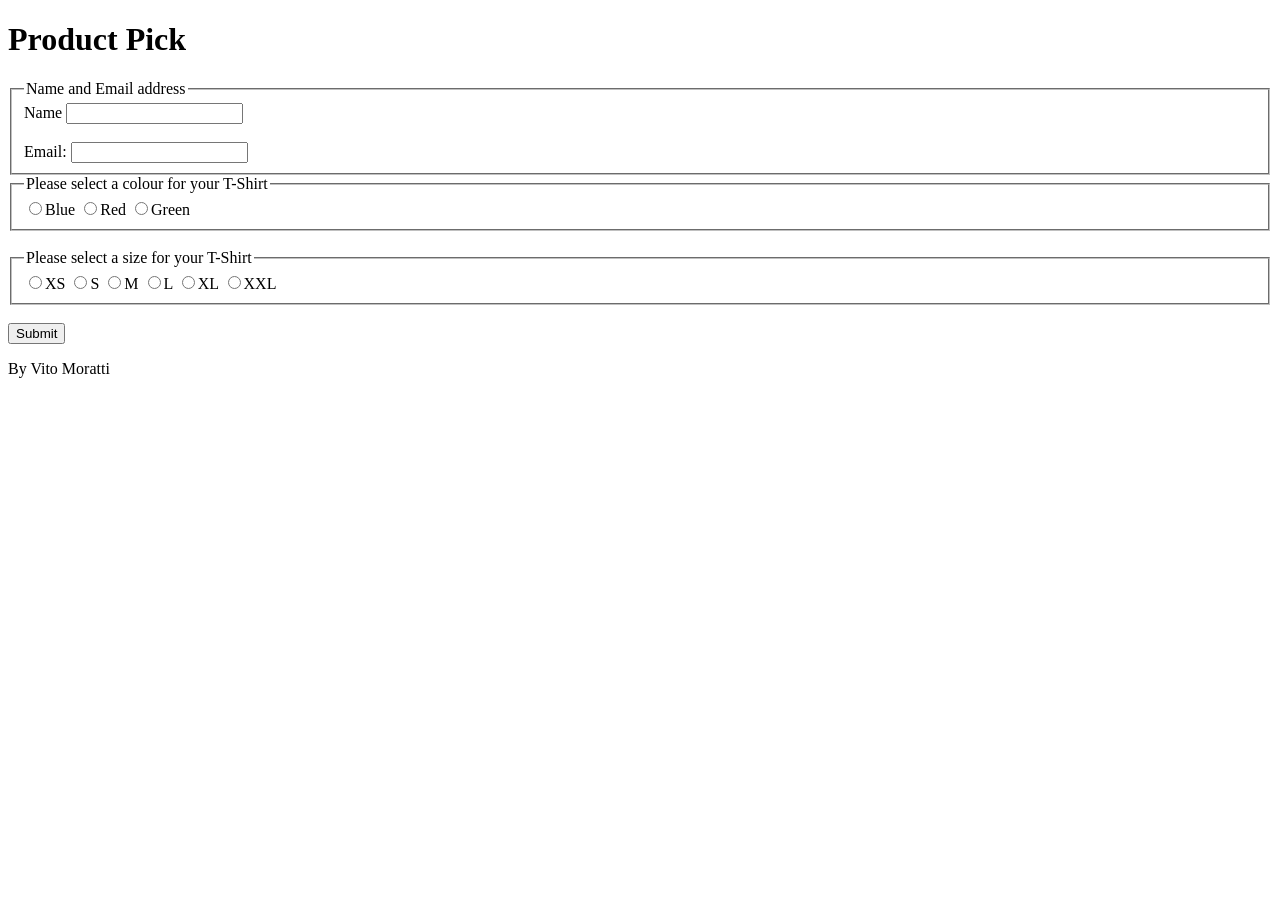
==== Form-Controls/index.html @ ba18401f "add index.htmml file that i wrote before" ====
<!DOCTYPE html>
<html lang="en">

<head>
    <meta charset="utf-8" />
    <meta http-equiv="X-UA-Compatible" content="IE=edge" />
    <title>My form exercise</title>
    <meta name="description" content="" />
    <meta name="viewport" content="width=device-width, initial-scale=1" />
    <link rel="stylesheet" href="style.css" />
</head>

<body>
    <header>
        <h1>Product Pick</h1>
    </header>
    <main>
        <form>
            <fieldset>
                <legend>Name and Email address</legend>
                <!--Adding <legend> element for accessibility purposes-->
                <label for="name">Name</label>
                <input type="text" id="name" name="name" minlength="2" pattern="[a-zA-Z]+"required><br><br>
                <!--Input field for name, making it required-->
                <label for="email">Email:</label>
                <input type="email" id="email" required><br><!--Input field for email address. Making it required-->
            </fieldset>


            <fieldset>
                <legend>Please select a colour for your T-Shirt</legend>
                <label>
                    <input type="radio" name="colour" required>Blue
                </label>
                <label>
                    <input type="radio" name="colour" required>Red
                </label>
                <label>
                    <input type="radio" name="colour" required>Green
                </label><!--Making radio buttons for Blue, Red and Green and making the require fields-->
            </fieldset><br>
            <fieldset>
                <legend>Please select a size for your T-Shirt</legend>
                <label>
                    <!--Making radio buttons for XS, S, M, L, XL and XXL sizes, and making them required fields-->
                    <input type="radio" name="size" required>XS
                </label>
                <label>
                    <input type="radio" name="size" required>S
                </label>
                <label>
                    <input type="radio" name="size" required>M
                </label>
                <label>
                    <input type="radio" name="size" required>L
                </label>
                <label>
                    <input type="radio" name="size" required>XL
                </label>
                <label>
                    <input type="radio" name="size" required>XXL
                </label>
            </fieldset><br>
            <div>
                <button>Submit</button><!--Submit button-->
            </div>
        </form>
    </main>
    <footer>
        <p>By Vito Moratti</p>
    </footer>
</body>

</html>
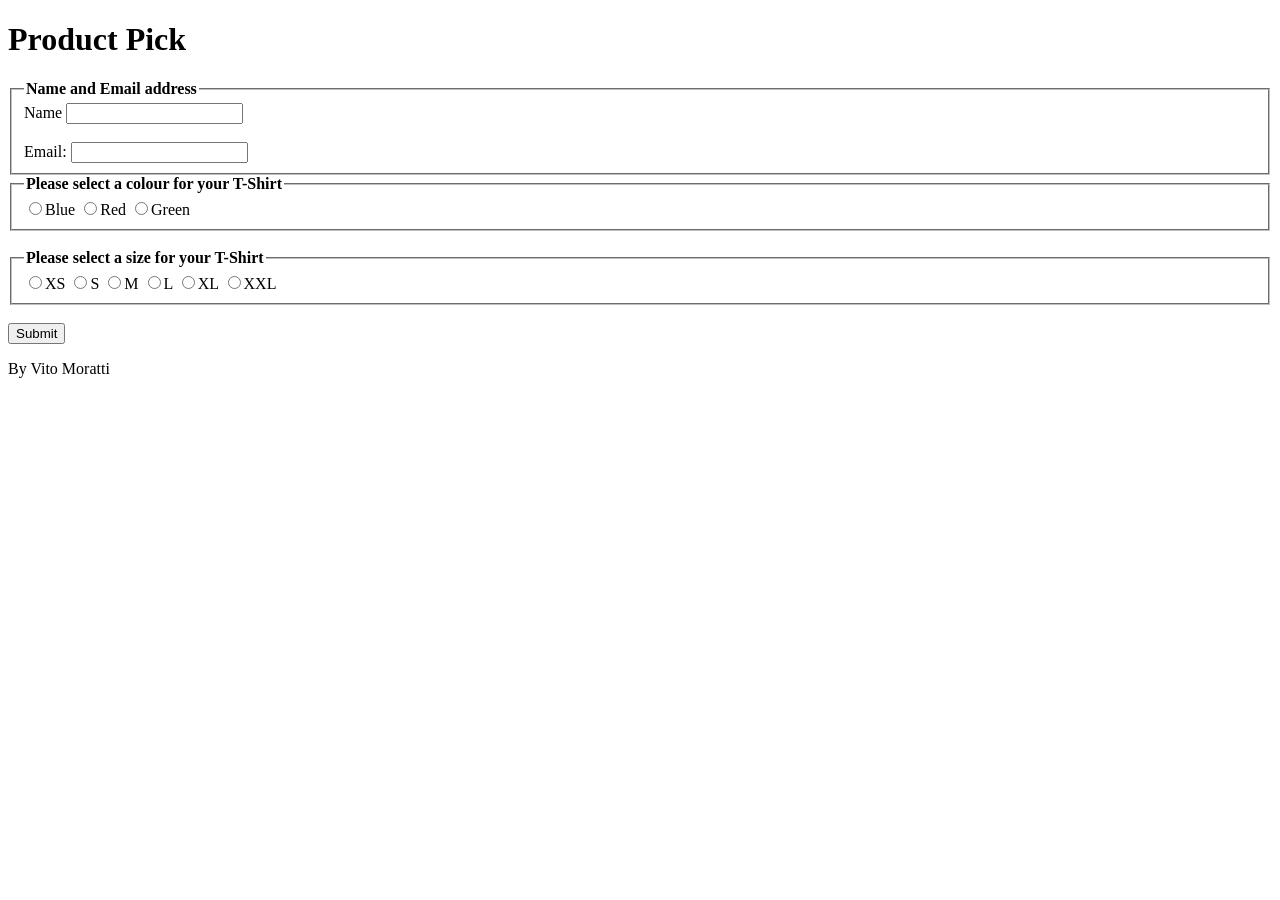
==== commit 9c2ee9ad: "add style.css file, and styling to the <legend> field" ====
--- a/Form-Controls/index.html
+++ b/Form-Controls/index.html
@@ -2,73 +2,73 @@
 <html lang="en">
 
 <head>
-    <meta charset="utf-8" />
-    <meta http-equiv="X-UA-Compatible" content="IE=edge" />
-    <title>My form exercise</title>
-    <meta name="description" content="" />
-    <meta name="viewport" content="width=device-width, initial-scale=1" />
-    <link rel="stylesheet" href="style.css" />
+  <meta charset="utf-8" />
+  <meta http-equiv="X-UA-Compatible" content="IE=edge" />
+  <title>My form exercise</title>
+  <meta name="description" content="" />
+  <meta name="viewport" content="width=device-width, initial-scale=1" />
+  <link rel="stylesheet" href="style.css" />
 </head>
 
 <body>
-    <header>
-        <h1>Product Pick</h1>
-    </header>
-    <main>
-        <form>
-            <fieldset>
-                <legend>Name and Email address</legend>
-                <!--Adding <legend> element for accessibility purposes-->
-                <label for="name">Name</label>
-                <input type="text" id="name" name="name" minlength="2" pattern="[a-zA-Z]+"required><br><br>
-                <!--Input field for name, making it required-->
-                <label for="email">Email:</label>
-                <input type="email" id="email" required><br><!--Input field for email address. Making it required-->
-            </fieldset>
+  <header>
+    <h1>Product Pick</h1>
+  </header>
+  <main>
+    <form>
+      <fieldset>
+        <legend>Name and Email address</legend>
+        <!--Adding <legend> element for accessibility purposes-->
+        <label for="name">Name</label>
+        <input type="text" id="name" name="name" minlength="2" pattern="[a-zA-Z]+" required><br><br>
+        <!--Input field for name, making it required-->
+        <label for="email">Email:</label>
+        <input type="email" id="email" required><br><!--Input field for email address. Making it required-->
+      </fieldset>
 
 
-            <fieldset>
-                <legend>Please select a colour for your T-Shirt</legend>
-                <label>
-                    <input type="radio" name="colour" required>Blue
-                </label>
-                <label>
-                    <input type="radio" name="colour" required>Red
-                </label>
-                <label>
-                    <input type="radio" name="colour" required>Green
-                </label><!--Making radio buttons for Blue, Red and Green and making the require fields-->
-            </fieldset><br>
-            <fieldset>
-                <legend>Please select a size for your T-Shirt</legend>
-                <label>
-                    <!--Making radio buttons for XS, S, M, L, XL and XXL sizes, and making them required fields-->
-                    <input type="radio" name="size" required>XS
-                </label>
-                <label>
-                    <input type="radio" name="size" required>S
-                </label>
-                <label>
-                    <input type="radio" name="size" required>M
-                </label>
-                <label>
-                    <input type="radio" name="size" required>L
-                </label>
-                <label>
-                    <input type="radio" name="size" required>XL
-                </label>
-                <label>
-                    <input type="radio" name="size" required>XXL
-                </label>
-            </fieldset><br>
-            <div>
-                <button>Submit</button><!--Submit button-->
-            </div>
-        </form>
-    </main>
-    <footer>
-        <p>By Vito Moratti</p>
-    </footer>
+      <fieldset>
+        <legend>Please select a colour for your T-Shirt</legend>
+        <label>
+          <input type="radio" name="colour" required>Blue
+        </label>
+        <label>
+          <input type="radio" name="colour" required>Red
+        </label>
+        <label>
+          <input type="radio" name="colour" required>Green
+        </label><!--Making radio buttons for Blue, Red and Green and making the require fields-->
+      </fieldset><br>
+      <fieldset>
+        <legend>Please select a size for your T-Shirt</legend>
+        <label>
+          <!--Making radio buttons for XS, S, M, L, XL and XXL sizes, and making them required fields-->
+          <input type="radio" name="size" required>XS
+        </label>
+        <label>
+          <input type="radio" name="size" required>S
+        </label>
+        <label>
+          <input type="radio" name="size" required>M
+        </label>
+        <label>
+          <input type="radio" name="size" required>L
+        </label>
+        <label>
+          <input type="radio" name="size" required>XL
+        </label>
+        <label>
+          <input type="radio" name="size" required>XXL
+        </label>
+      </fieldset><br>
+      <div>
+        <button>Submit</button><!--Submit button-->
+      </div>
+    </form>
+  </main>
+  <footer>
+    <p>By Vito Moratti</p>
+  </footer>
 </body>
 
 </html>
--- a/Form-Controls/style.css
+++ b/Form-Controls/style.css
@@ -0,0 +1,3 @@
+legend {
+    font-weight: bold;
+}
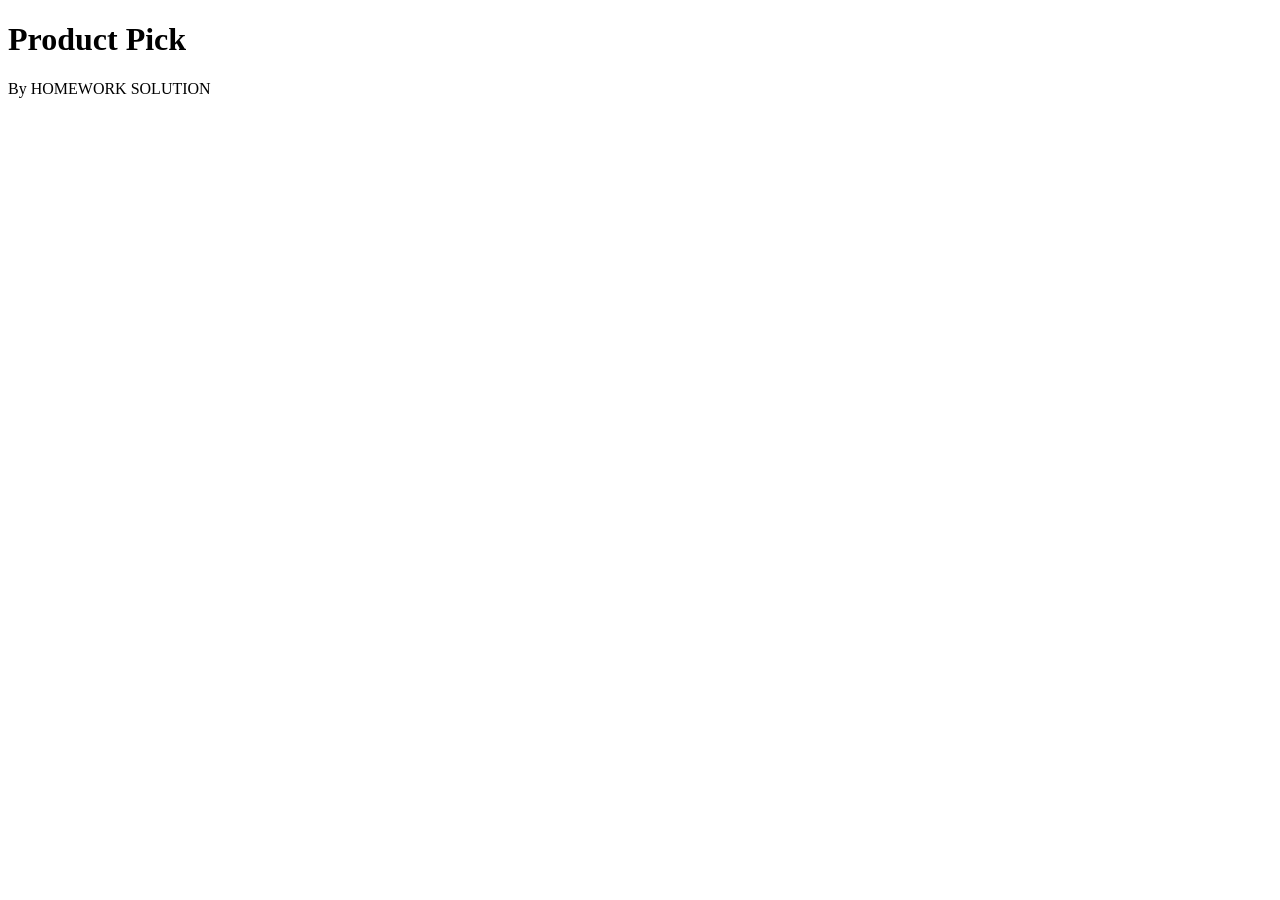
==== commit c41d70c7: "fix restore initial file" ====
--- a/Form-Controls/index.html
+++ b/Form-Controls/index.html
@@ -1,74 +1,27 @@
 <!DOCTYPE html>
 <html lang="en">
-
-<head>
-  <meta charset="utf-8" />
-  <meta http-equiv="X-UA-Compatible" content="IE=edge" />
-  <title>My form exercise</title>
-  <meta name="description" content="" />
-  <meta name="viewport" content="width=device-width, initial-scale=1" />
-  <link rel="stylesheet" href="style.css" />
-</head>
-
-<body>
-  <header>
-    <h1>Product Pick</h1>
-  </header>
-  <main>
-    <form>
-      <fieldset>
-        <legend>Name and Email address</legend>
-        <!--Adding <legend> element for accessibility purposes-->
-        <label for="name">Name</label>
-        <input type="text" id="name" name="name" minlength="2" pattern="[a-zA-Z]+" required><br><br>
-        <!--Input field for name, making it required-->
-        <label for="email">Email:</label>
-        <input type="email" id="email" required><br><!--Input field for email address. Making it required-->
-      </fieldset>
-
-
-      <fieldset>
-        <legend>Please select a colour for your T-Shirt</legend>
-        <label>
-          <input type="radio" name="colour" required>Blue
-        </label>
-        <label>
-          <input type="radio" name="colour" required>Red
-        </label>
-        <label>
-          <input type="radio" name="colour" required>Green
-        </label><!--Making radio buttons for Blue, Red and Green and making the require fields-->
-      </fieldset><br>
-      <fieldset>
-        <legend>Please select a size for your T-Shirt</legend>
-        <label>
-          <!--Making radio buttons for XS, S, M, L, XL and XXL sizes, and making them required fields-->
-          <input type="radio" name="size" required>XS
-        </label>
-        <label>
-          <input type="radio" name="size" required>S
-        </label>
-        <label>
-          <input type="radio" name="size" required>M
-        </label>
-        <label>
-          <input type="radio" name="size" required>L
-        </label>
-        <label>
-          <input type="radio" name="size" required>XL
-        </label>
-        <label>
-          <input type="radio" name="size" required>XXL
-        </label>
-      </fieldset><br>
-      <div>
-        <button>Submit</button><!--Submit button-->
-      </div>
-    </form>
-  </main>
-  <footer>
-    <p>By Vito Moratti</p>
-  </footer>
-</body>
-
-</html>+  <head>
+    <meta charset="utf-8" />
+    <meta http-equiv="X-UA-Compatible" content="IE=edge" />
+    <title>My form exercise</title>
+    <meta name="description" content="" />
+    <meta name="viewport" content="width=device-width, initial-scale=1" />
+  </head>
+  <body>
+    <header>
+      <h1>Product Pick</h1>
+    </header>
+    <main>
+      <form>
+        <!-- write your html here-->
+        <!-- 
+          try writing out the requirements first as comments
+        this will also help you fill in your PR message later-->
+      </form>
+    </main>
+    <footer>
+      <!-- change to your name-->
+      <p>By HOMEWORK SOLUTION</p>
+    </footer>
+  </body>
+</html>
